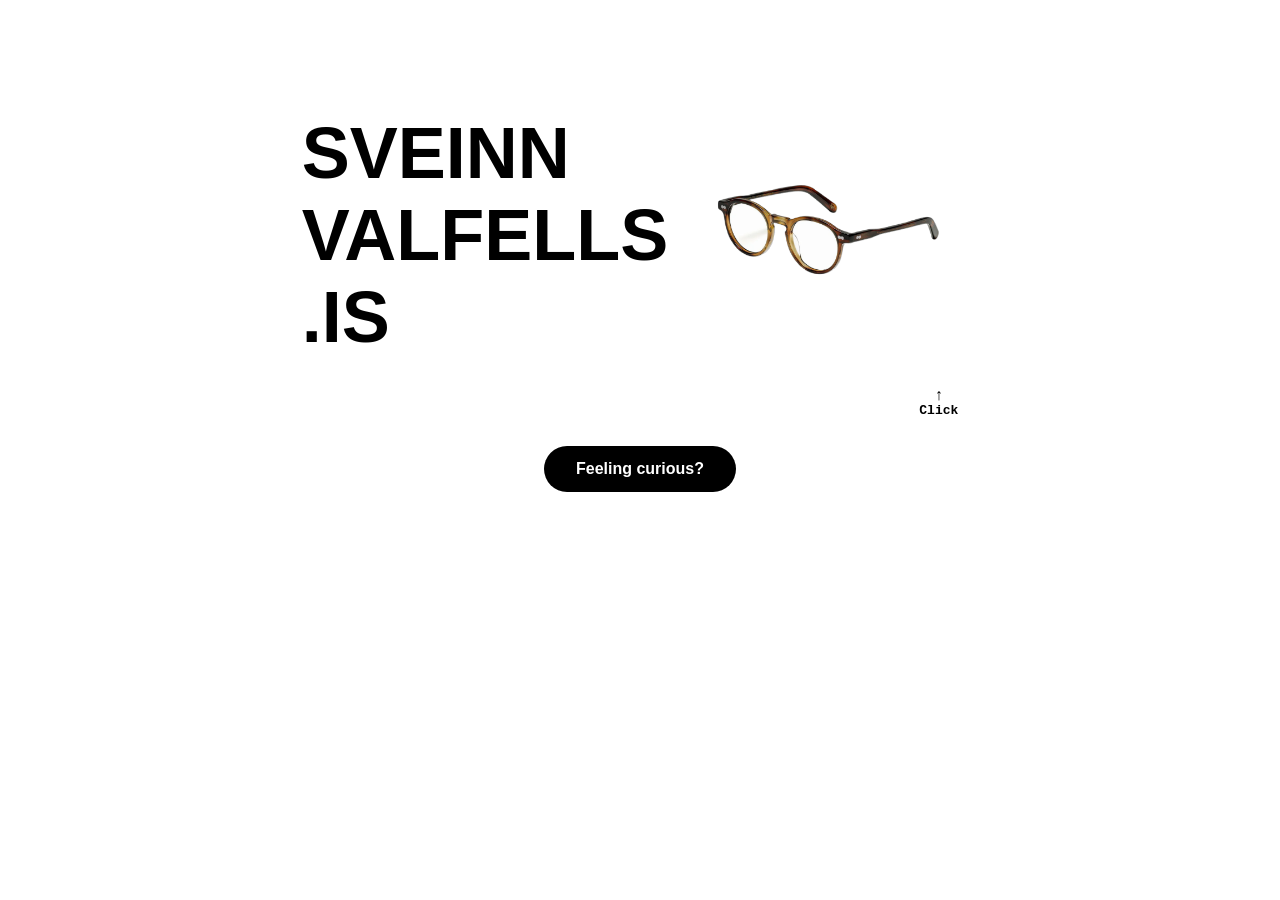
==== index.html @ 66082949 "click" ====
<!DOCTYPE html>
<html>
	<head>
		<meta charset="utf-8">
		<meta name="viewport" content="width=device-width, initial-scale=1">
		<title>Vefsíða</title>
		<link rel="stylesheet" href="style.css">
		<link rel="icon" type="image/png" href="mynd4.png">
	</head>

	<body>
		<div class="page-wrap">
			<main>
				<div class="container">
					<div class="left">
						<h1>SVEINN<br>VALFELLS<br>.IS</h1>
					</div>

					<div class="right">
    					<img id="dvd-img" src="mynd4.png" alt="mynd" />
    					<div id="click-hint">
        					<span>↑</span>
        					Click
    					</div>
					</div>
				</div>

				<div class="curious-btn">
					<a href="about.html">Feeling curious?</a>
				</div>
			</main>
		</div>

		<script>
			const dvdImg = document.getElementById('dvd-img');
			let floating = false;
			let x = 0, y = 0;
			let dx = 2, dy = 2;

			const images = [
				'mynd4.png',
				'mynd1.png',
				'mynd2.png',
				'mynd3.png',
				'mynd5.png',
				'mynd6.png',
	
			];
			let imgIndex = 0;

			dvdImg.addEventListener('click', () => {
				document.getElementById('click-hint').style.display = 'none';

				if (floating) return;

				floating = true;
				const rect = dvdImg.getBoundingClientRect();
				x = rect.left;
				y = rect.top;

				document.body.appendChild(dvdImg);
				dvdImg.classList.add('floating');
				animate();
			});

			function nextImage() {
				imgIndex = (imgIndex + 1) % images.length;
				dvdImg.src = images[imgIndex];
			}

			function animate() {
				if (!floating) return;

				const imgWidth = dvdImg.offsetWidth;
				const imgHeight = dvdImg.offsetHeight;
				const maxX = window.innerWidth - imgWidth;
				const maxY = window.innerHeight - imgHeight;

				x += dx;
				y += dy;

				let bounced = false;

				if (x <= 0 || x >= maxX) {
					dx *= -1;
					bounced = true;
				}
				if (y <= 0 || y >= maxY) {
					dy *= -1;
					bounced = true;
				}

				if (bounced) nextImage();

				x = Math.max(0, Math.min(x, maxX));
				y = Math.max(0, Math.min(y, maxY));

				dvdImg.style.transform = `translate(${x}px, ${y}px)`;

				requestAnimationFrame(animate);
			}
		</script>
	</body>
</html>
---- style.css ----
* {
    font-family: Arial, sans-serif;
    box-sizing: border-box;
}

.page-wrap {
    max-width: 100%;
    overflow-x: hidden;
}

body {
    font-size: 22px;
    margin: 0;
}

p {
    font-size: 64px;
}

main {
    display: flex;
    flex-direction: column;
    align-items: center;
}

.right {
    position: relative;
}

.right img {
    width: 300px;
    max-width: 100%;
    height: auto;
    border-radius: 30px;
}

h1 {
    font-size: 72px;
    font-weight: 900;
}
.domain-style {
    font-style: italic;
    font-size: 0.4em;
    font-family: Georgia, serif;
    font-weight: 400;
    vertical-align: middle;
    margin: 0 4px;
}

.left {
    max-width: 400px;
}

button:hover {
    background-color: gray;
    cursor: pointer;
}

ul {
    list-style-type: square;
}

.container {
    display: flex;
    align-items: center;
    justify-content: space-between;
    flex-wrap: wrap;
    padding: 5% 10% 0% 10%;
    gap: 10px;
    min-height: 400px;
}

.curious-btn {
    display: flex;
    justify-content: center;
    width: 100%;
    margin: 40px 0;
}

.curious-btn a {
    background: black;
    color: white;
    text-decoration: none;
    padding: 14px 32px;
    border-radius: 50px;
    font-size: 16px;
    font-weight: 600;
    cursor: pointer;
    transition: transform 0.2s ease, background 0.2s ease;
    display: inline-block;
}

.curious-btn a:hover {
    background: #333;
    transform: translateY(-2px);
}

.scroll-arrow {
    text-align: center;
    font-size: 36px;
    color: black;
    animation: bounce 1.5s infinite;
    margin: 20px 0;
}

@keyframes bounce {
    0%, 100% { transform: translateY(0); }
    50% { transform: translateY(10px); }
}

#dvd-img {
    cursor: pointer;
}

#dvd-img.floating {
    position: fixed !important;
    top: 0;
    left: 0;
    width: 150px;
    height: auto;
    z-index: 9999;
    pointer-events: none;
}

#click-hint {
    position: absolute;
    bottom: -30px;
    right: 20px;
    font-size: 13px;
    font-weight: 600;
    font-family: 'Courier New', monospace;
    text-align: center;
    animation: bounce 1.5s infinite;
    pointer-events: none;
}

#click-hint span {
    display: block;
    font-size: 16px;
    line-height: 1;
}

@media (max-width: 700px) {
    body {
        font-size: 18px;
        padding: 0 16px;
    }

    .container {
        flex-direction: column;
        min-height: auto;
        padding: 40px 0 20px 0;
        text-align: center;
        gap: 20px;
    }

    .left {
        max-width: 100%;
    }

    h1 {
        font-size: 42px;
        line-height: 1.05;
    }

    .right img {
        width: 220px;
    }

    p {
        font-size: 22px;
        line-height: 1.4;
    }
}
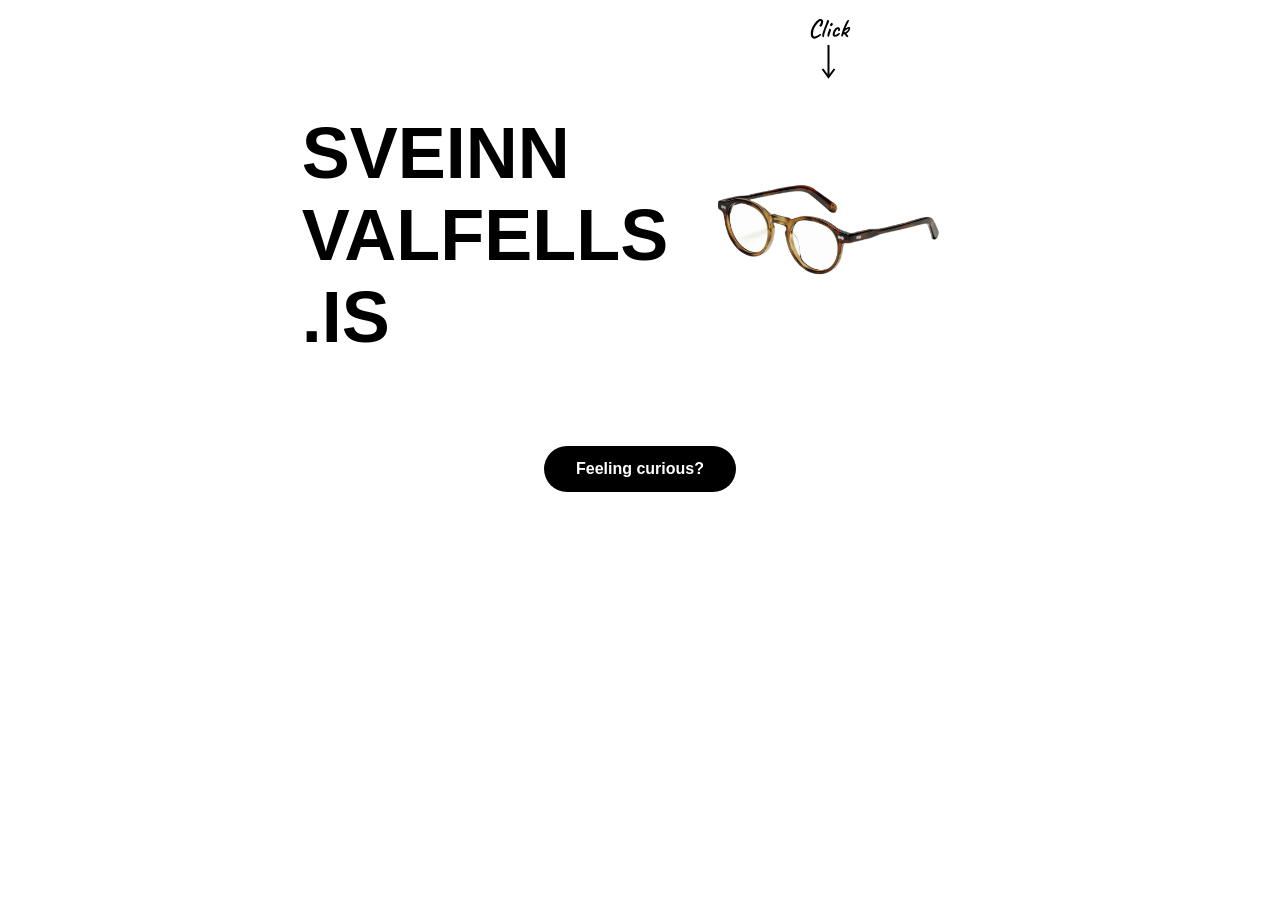
==== commit 7eca7335: "yo" ====
--- a/index.html
+++ b/index.html
@@ -6,6 +6,9 @@
 		<title>Vefsíða</title>
 		<link rel="stylesheet" href="style.css">
 		<link rel="icon" type="image/png" href="mynd4.png">
+		<link rel="preconnect" href="https://fonts.googleapis.com">
+		<link rel="preconnect" href="https://fonts.gstatic.com" crossorigin>
+		<link href="https://fonts.googleapis.com/css2?family=Caveat:wght@600&display=swap" rel="stylesheet">
 	</head>
 
 	<body>
@@ -17,11 +20,14 @@
 					</div>
 
 					<div class="right">
-    					<img id="dvd-img" src="mynd4.png" alt="mynd" />
-    					<div id="click-hint">
-        					<span>↑</span>
-        					Click
-    					</div>
+						<img id="dvd-img" src="mynd4.png" alt="mynd" />
+						<div id="click-hint">
+							<span>Click</span>
+							<svg width="20" height="40" viewBox="0 0 20 40">
+								<line x1="10" y1="0" x2="10" y2="30" stroke="black" stroke-width="2"/>
+								<path d="M4,24 L10,32 L16,24" stroke="black" stroke-width="2" fill="none"/>
+							</svg>
+						</div>
 					</div>
 				</div>
 
@@ -43,8 +49,7 @@
 				'mynd2.png',
 				'mynd3.png',
 				'mynd5.png',
-				'mynd6.png',
-	
+				'mynd6.png'
 			];
 			let imgIndex = 0;
 
--- a/style.css
+++ b/style.css
@@ -124,20 +124,19 @@
 
 #click-hint {
     position: absolute;
-    bottom: -30px;
-    right: 20px;
-    font-size: 13px;
-    font-weight: 600;
-    font-family: 'Courier New', monospace;
+    top: -70px;
+    left: 50%;
+    transform: translateX(-50%);
     text-align: center;
     animation: bounce 1.5s infinite;
     pointer-events: none;
 }
 
 #click-hint span {
+    font-family: 'Caveat', cursive;
+    font-size: 26px;
+    font-weight: 600;
     display: block;
-    font-size: 16px;
-    line-height: 1;
 }
 
 @media (max-width: 700px) {
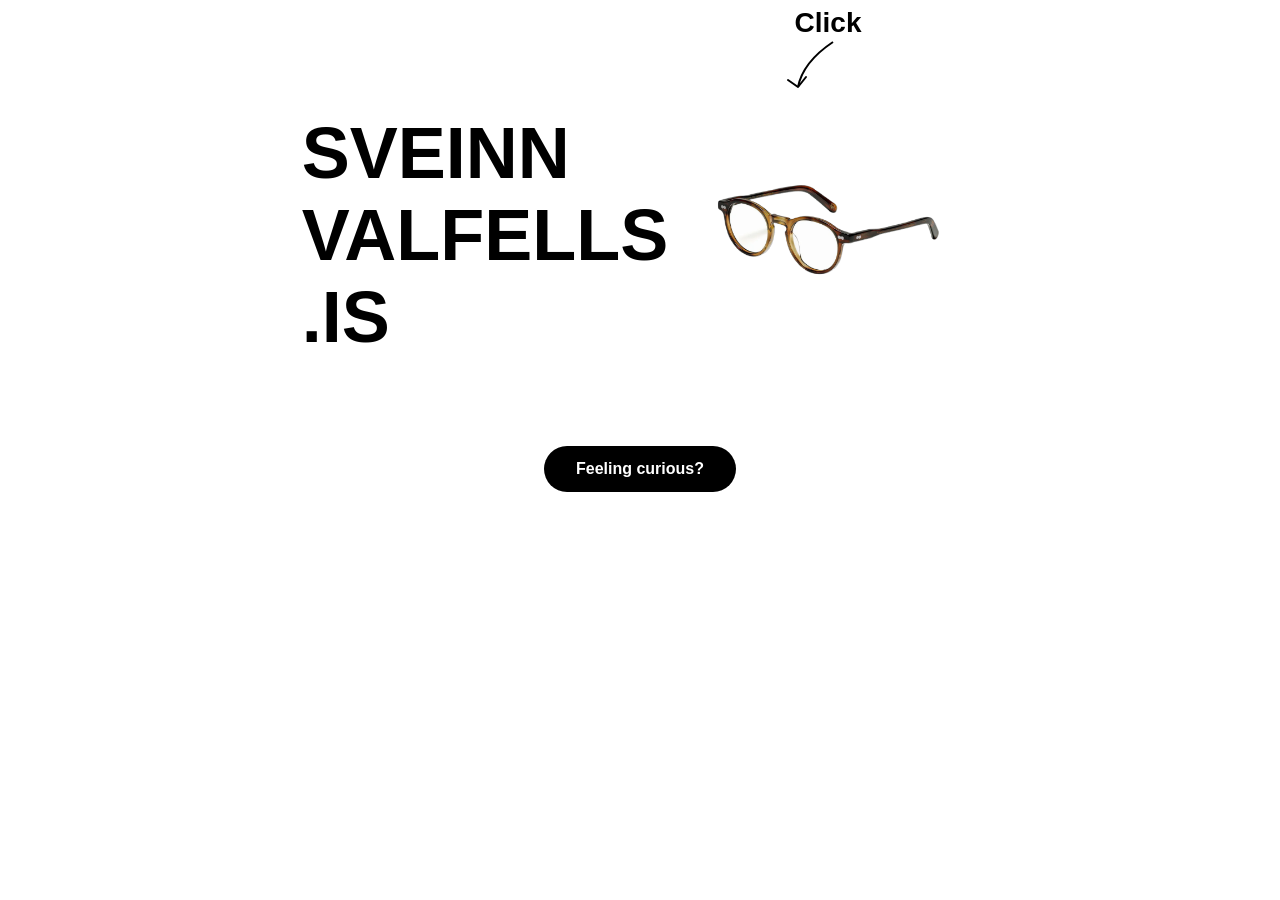
==== commit 7726b30c: "ye" ====
--- a/index.html
+++ b/index.html
@@ -20,16 +20,15 @@
 					</div>
 
 					<div class="right">
-						<img id="dvd-img" src="mynd4.png" alt="mynd" />
-						<div id="click-hint">
-							<span>Click</span>
-							<svg width="20" height="40" viewBox="0 0 20 40">
-								<line x1="10" y1="0" x2="10" y2="30" stroke="black" stroke-width="2"/>
-								<path d="M4,24 L10,32 L16,24" stroke="black" stroke-width="2" fill="none"/>
-							</svg>
-						</div>
+   						<img id="dvd-img" src="mynd4.png" alt="mynd" />
+    					<svg id="click-hint" width="110" height="90" viewBox="0 0 110 90">
+        					<text x="55" y="20" font-family="Caveat, cursive" font-size="28" font-weight="600" text-anchor="middle">Click</text>
+        					<path d="M60,30 Q30,50 25,75" stroke="black" stroke-width="2" fill="none"/>
+        					<path d="M15,68 L25,75 L33,65" stroke="black" stroke-width="2" fill="none" stroke-linecap="round" stroke-linejoin="round"/>
+    					</svg>
 					</div>
 				</div>
+					
 
 				<div class="curious-btn">
 					<a href="about.html">Feeling curious?</a>
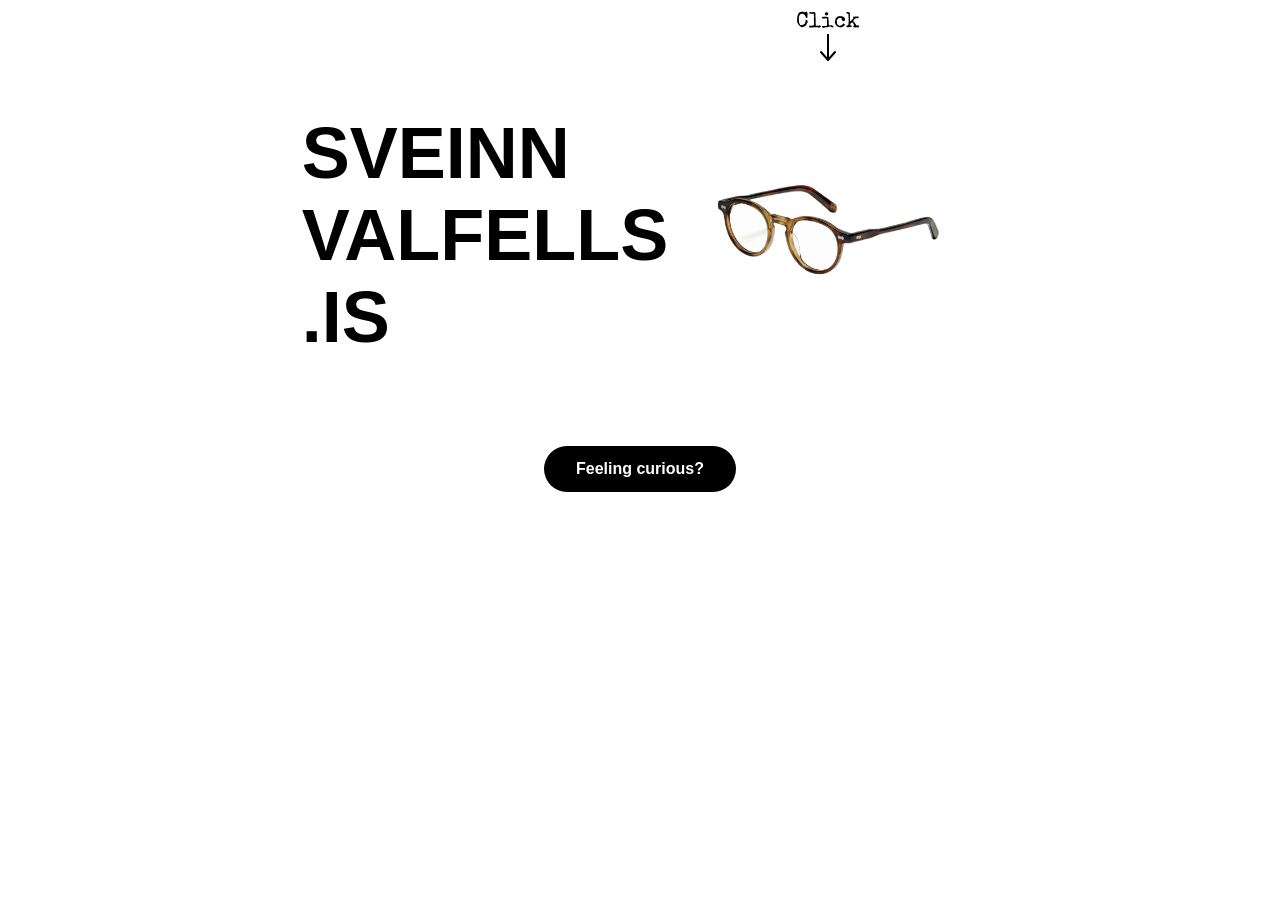
==== commit 4849c738: "yo" ====
--- a/index.html
+++ b/index.html
@@ -8,7 +8,7 @@
 		<link rel="icon" type="image/png" href="mynd4.png">
 		<link rel="preconnect" href="https://fonts.googleapis.com">
 		<link rel="preconnect" href="https://fonts.gstatic.com" crossorigin>
-		<link href="https://fonts.googleapis.com/css2?family=Caveat:wght@600&display=swap" rel="stylesheet">
+		<link href="https://fonts.googleapis.com/css2?family=Special+Elite&display=swap" rel="stylesheet">
 	</head>
 
 	<body>
@@ -20,12 +20,14 @@
 					</div>
 
 					<div class="right">
-   						<img id="dvd-img" src="mynd4.png" alt="mynd" />
-    					<svg id="click-hint" width="110" height="90" viewBox="0 0 110 90">
-        					<text x="55" y="20" font-family="Caveat, cursive" font-size="28" font-weight="600" text-anchor="middle">Click</text>
-        					<path d="M60,30 Q30,50 25,75" stroke="black" stroke-width="2" fill="none"/>
-        					<path d="M15,68 L25,75 L33,65" stroke="black" stroke-width="2" fill="none" stroke-linecap="round" stroke-linejoin="round"/>
-    					</svg>
+    					<img id="dvd-img" src="mynd4.png" alt="mynd" />
+    					<div id="click-hint">
+        					<span>Click</span>
+        					<svg width="20" height="35" viewBox="0 0 20 35">
+            					<line x1="10" y1="0" x2="10" y2="24" stroke="black" stroke-width="2"/>
+            					<path d="M3,18 L10,26 L17,18" stroke="black" stroke-width="2" fill="none" stroke-linecap="round" stroke-linejoin="round"/>
+        					</svg>
+    					</div>
 					</div>
 				</div>
 					
--- a/style.css
+++ b/style.css
@@ -133,9 +133,9 @@
 }
 
 #click-hint span {
-    font-family: 'Caveat', cursive;
-    font-size: 26px;
-    font-weight: 600;
+    font-family: 'Special Elite', 'Courier New', monospace;
+    font-size: 22px;
+    font-weight: 400;
     display: block;
 }
 
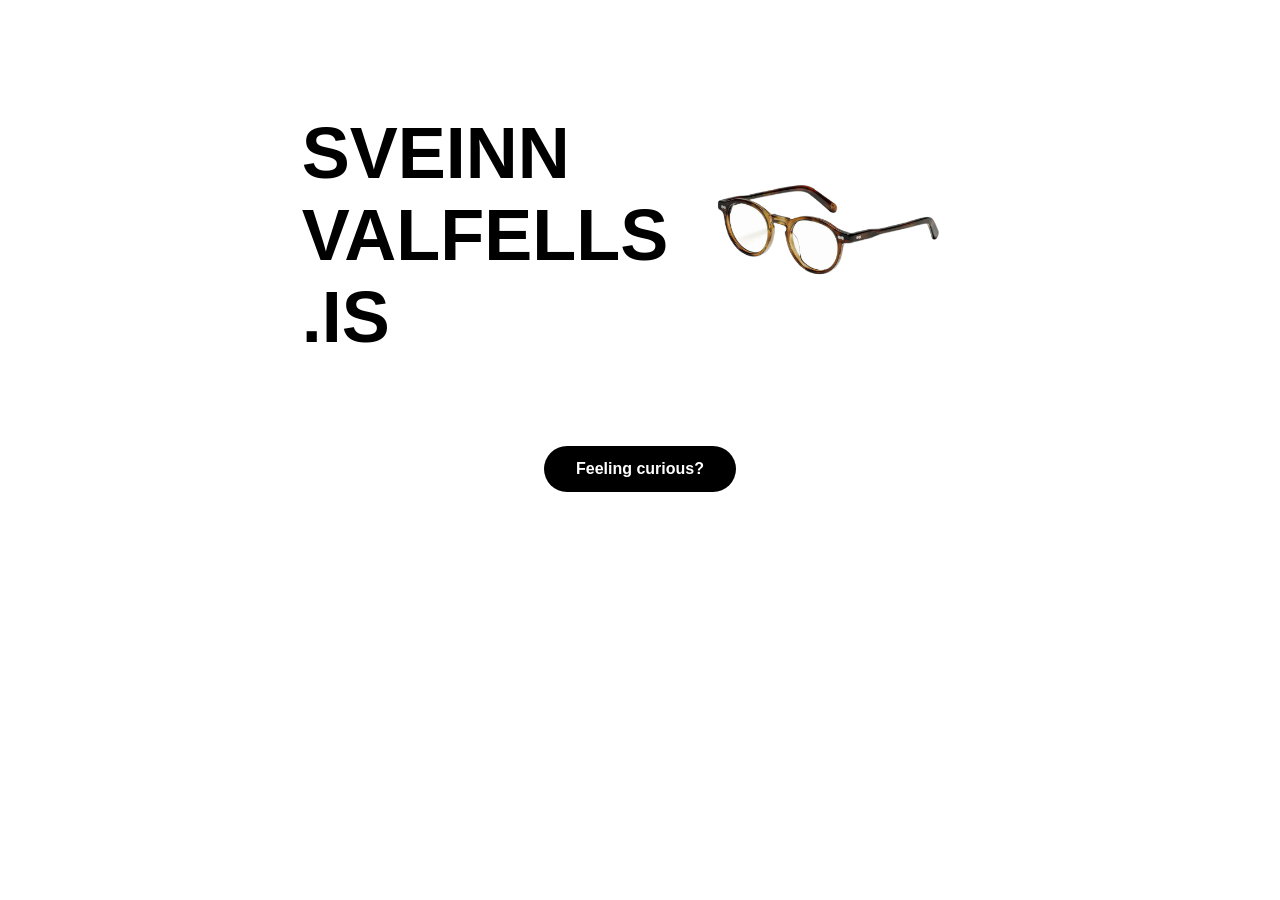
==== commit 9f234c67: "rr" ====
--- a/index.html
+++ b/index.html
@@ -18,17 +18,11 @@
 					<div class="left">
 						<h1>SVEINN<br>VALFELLS<br>.IS</h1>
 					</div>
-
+					
 					<div class="right">
     					<img id="dvd-img" src="mynd4.png" alt="mynd" />
-    					<div id="click-hint">
-        					<span>Click</span>
-        					<svg width="20" height="35" viewBox="0 0 20 35">
-            					<line x1="10" y1="0" x2="10" y2="24" stroke="black" stroke-width="2"/>
-            					<path d="M3,18 L10,26 L17,18" stroke="black" stroke-width="2" fill="none" stroke-linecap="round" stroke-linejoin="round"/>
-        					</svg>
-    					</div>
 					</div>
+					
 				</div>
 					
 
--- a/style.css
+++ b/style.css
@@ -122,21 +122,17 @@
     pointer-events: none;
 }
 
-#click-hint {
-    position: absolute;
-    top: -70px;
-    left: 50%;
-    transform: translateX(-50%);
-    text-align: center;
-    animation: bounce 1.5s infinite;
-    pointer-events: none;
+#dvd-img:not(.floating) {
+    animation: wiggle 2.5s ease-in-out infinite;
 }
 
-#click-hint span {
-    font-family: 'Special Elite', 'Courier New', monospace;
-    font-size: 22px;
-    font-weight: 400;
-    display: block;
+@keyframes wiggle {
+    0%, 100% { transform: rotate(0deg); }
+    5% { transform: rotate(-6deg); }
+    10% { transform: rotate(6deg); }
+    15% { transform: rotate(-4deg); }
+    20% { transform: rotate(4deg); }
+    25% { transform: rotate(0deg); }
 }
 
 @media (max-width: 700px) {
